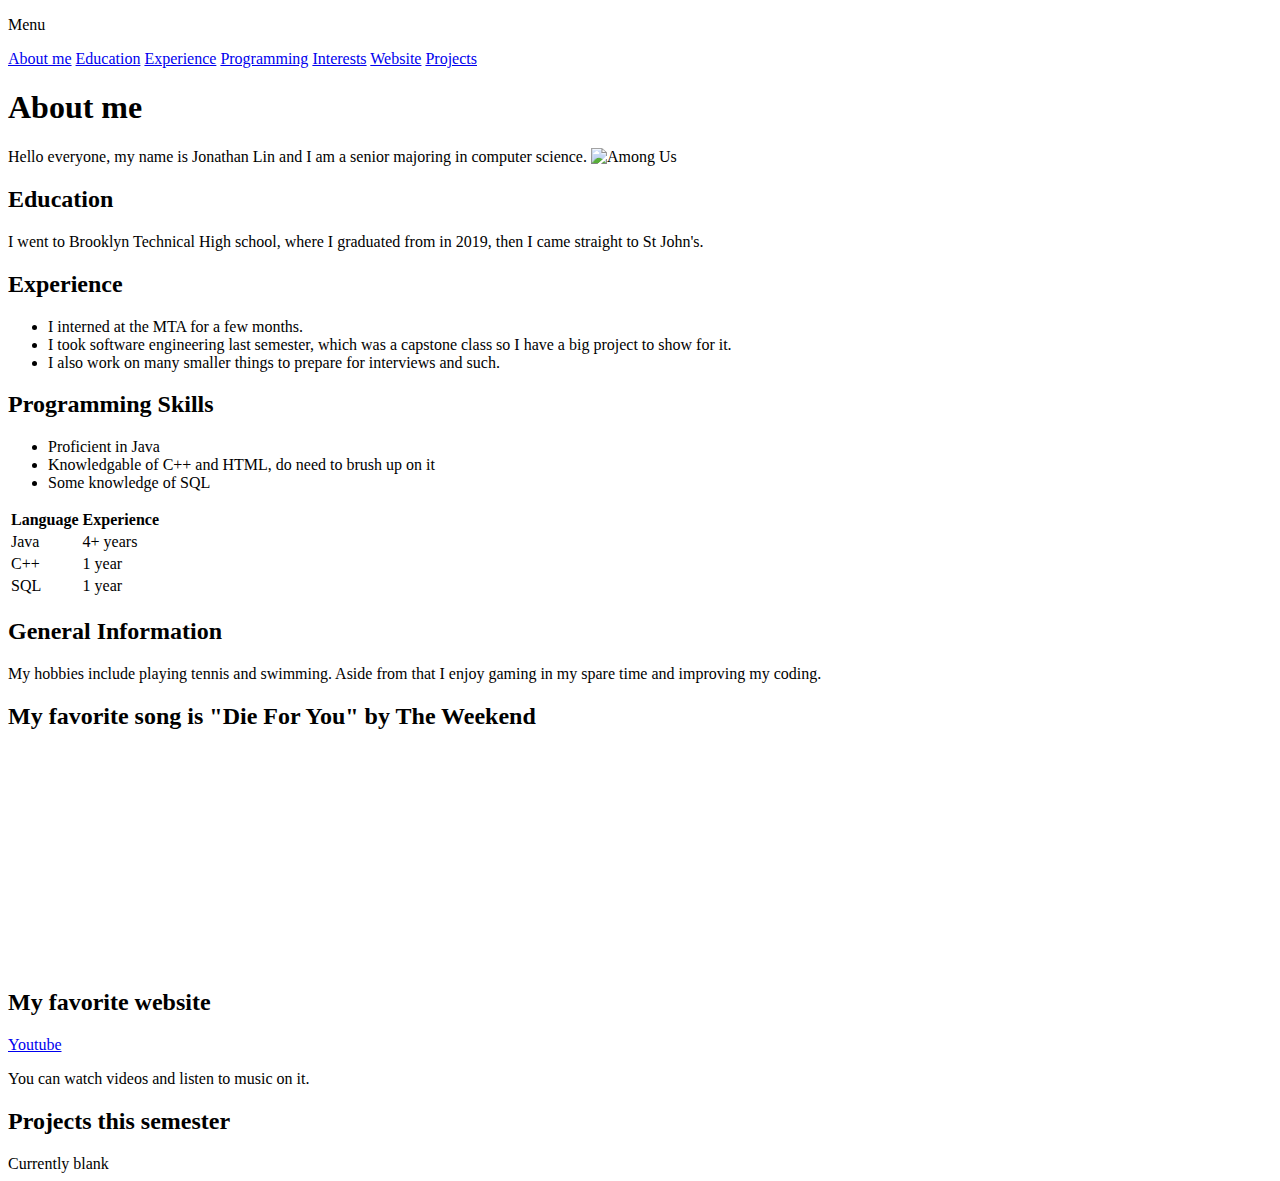
==== index.html @ c3fb6fc5 "Update index.html" ====
<!DOCTYPE html>
<html> 
  <head>
    <title>Jonathan Lin's Intro</title> 
  </head>

  <body> 
    <p>Menu</p>
    <a href = "#about-me">About me</a>
    <a href = "#Education">Education</a>
    <a href = "#Experience">Experience</a>
    <a href = "#Skills">Programming</a>
    <a href = "#Hobbies">Interests</a>
    <a href = "#Website">Website</a>
    <a href = "#Projects">Projects</a>
    <h1 id = "about-me">About me</h1>
    <p1> Hello everyone, my name is Jonathan Lin and I am a senior majoring in computer science.</p1> 
    <img src = "images\AmongUs_Hw1.png" alt = "Among Us" width = "200" height = "200">
    <h2 id = "Education"> Education</h2>
    <p2> I went to Brooklyn Technical High school, where I graduated from in 2019, then I came straight to St John's.</p2>

    <h2 id = "Experience">Experience</h2>
    <ul> 
      <li>I interned at the MTA for a few months.</li>
      <li>I took software engineering last semester, which was a capstone class so I have a big project to show for it.</li>
      <li>I also work on many smaller things to prepare for interviews and such.</li>
    </ul>
    <h2 id = "Skills"> Programming Skills</h2>
    <ul>
      <li>Proficient in Java</li>
      <li>Knowledgable of C++ and HTML, do need to brush up on it</li>
      <li>Some knowledge of SQL</li>
    </ul>
    <table>
      <tr>
        <th>Language</th>
        <th>Experience</th>
      </tr>
      <tr>
        <td>Java</td>
        <td>4+ years</td>
      </tr>
      <tr>
        <td>C++</td>
        <td>1 year</td>
      </tr>
      <tr>
        <td>SQL</td>
        <td>1 year</td>
      </tr>
      
    </table>
    <h2 id = "Hobbies">General Information</h2>
    <p3>My hobbies include playing tennis and swimming. Aside from that I enjoy gaming in my spare time and improving my coding.</p3>
    <h2>My favorite song is "Die For You" by The Weekend</h2>
    <iframe width="460" height="215" src="https://www.youtube.com/embed/QLCpqdqeoII" frameborder = "0" allowfullscreen></iframe>
    <h2 id = "Website">My favorite website</h2>
    <p><a href = "https://www.youtube.com/" target = "_blank">Youtube</a></p>
    <span>You can watch videos and listen to music on it.</span>
    <h2 id = "Projects">Projects this semester</h2>
    <div>Currently blank</div>
    
  </body>
</html>
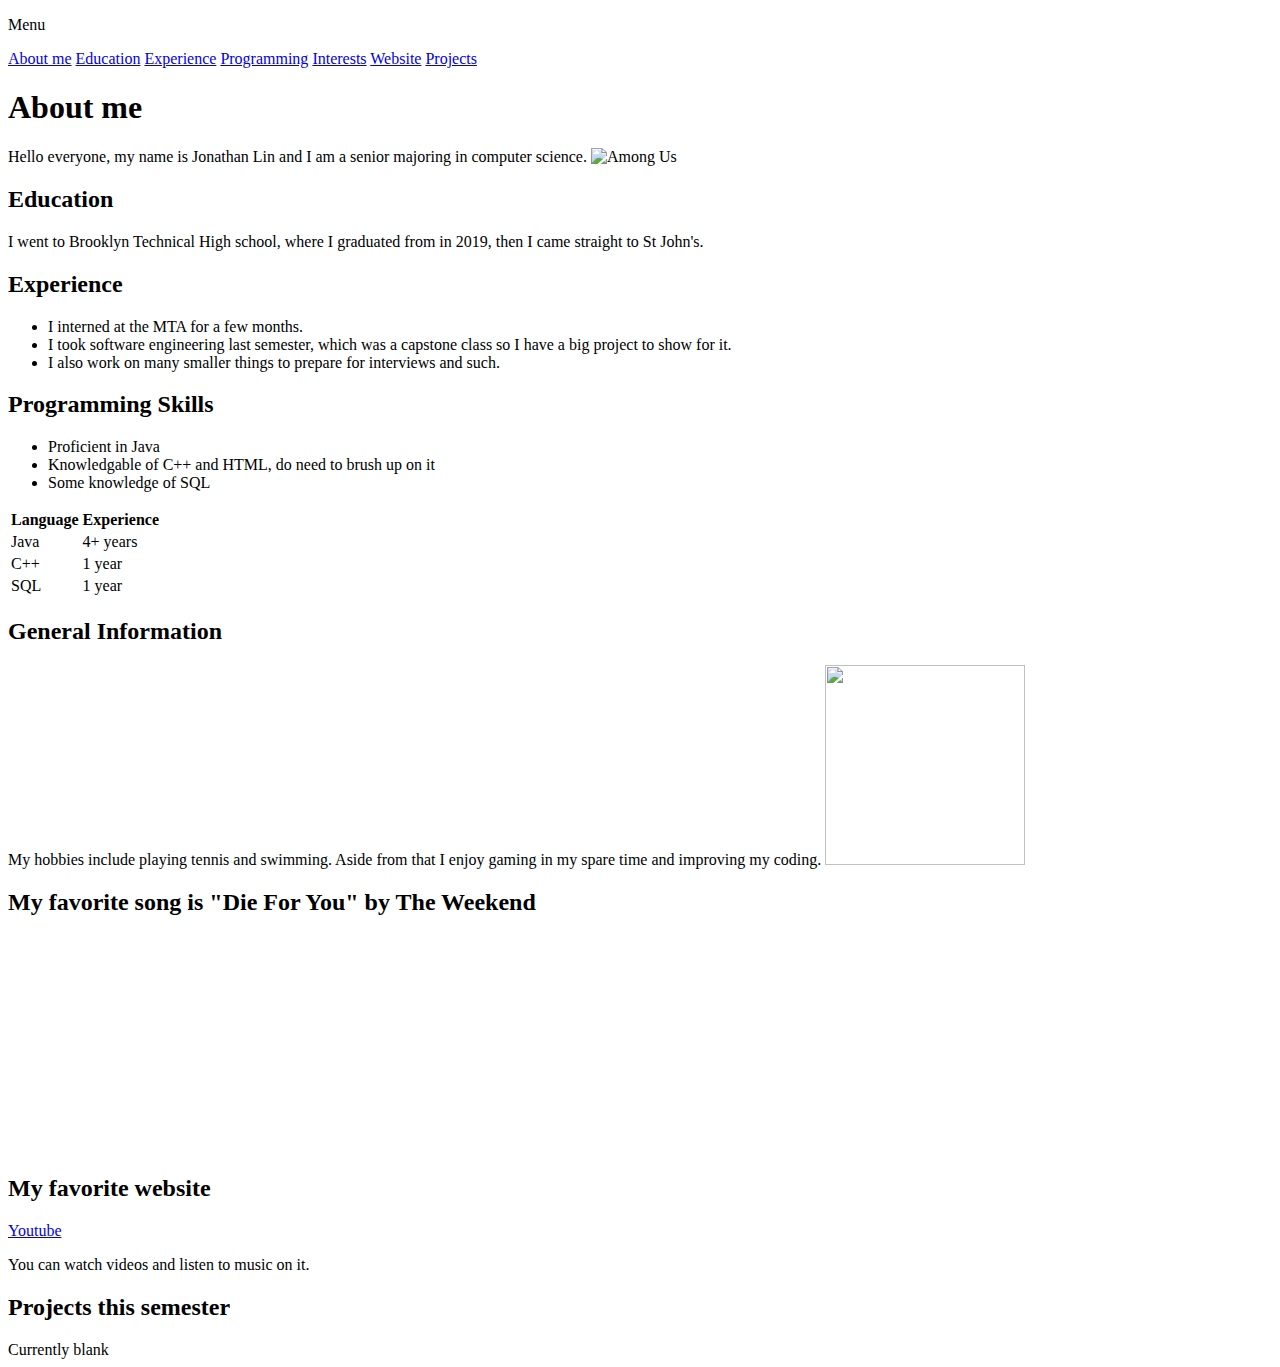
==== commit b81e1228: "Update index.html" ====
--- a/index.html
+++ b/index.html
@@ -52,6 +52,7 @@
     </table>
     <h2 id = "Hobbies">General Information</h2>
     <p3>My hobbies include playing tennis and swimming. Aside from that I enjoy gaming in my spare time and improving my coding.</p3>
+    <img src = "https://preview.redd.it/pei8gfgb05ba1.jpg?width=960&crop=smart&auto=webp&v=enabled&s=0c68cbba3b91ef1cc8935ac4d9f39c37a8ff70bb" alt = "" width = "200" height = "200">
     <h2>My favorite song is "Die For You" by The Weekend</h2>
     <iframe width="460" height="215" src="https://www.youtube.com/embed/QLCpqdqeoII" frameborder = "0" allowfullscreen></iframe>
     <h2 id = "Website">My favorite website</h2>
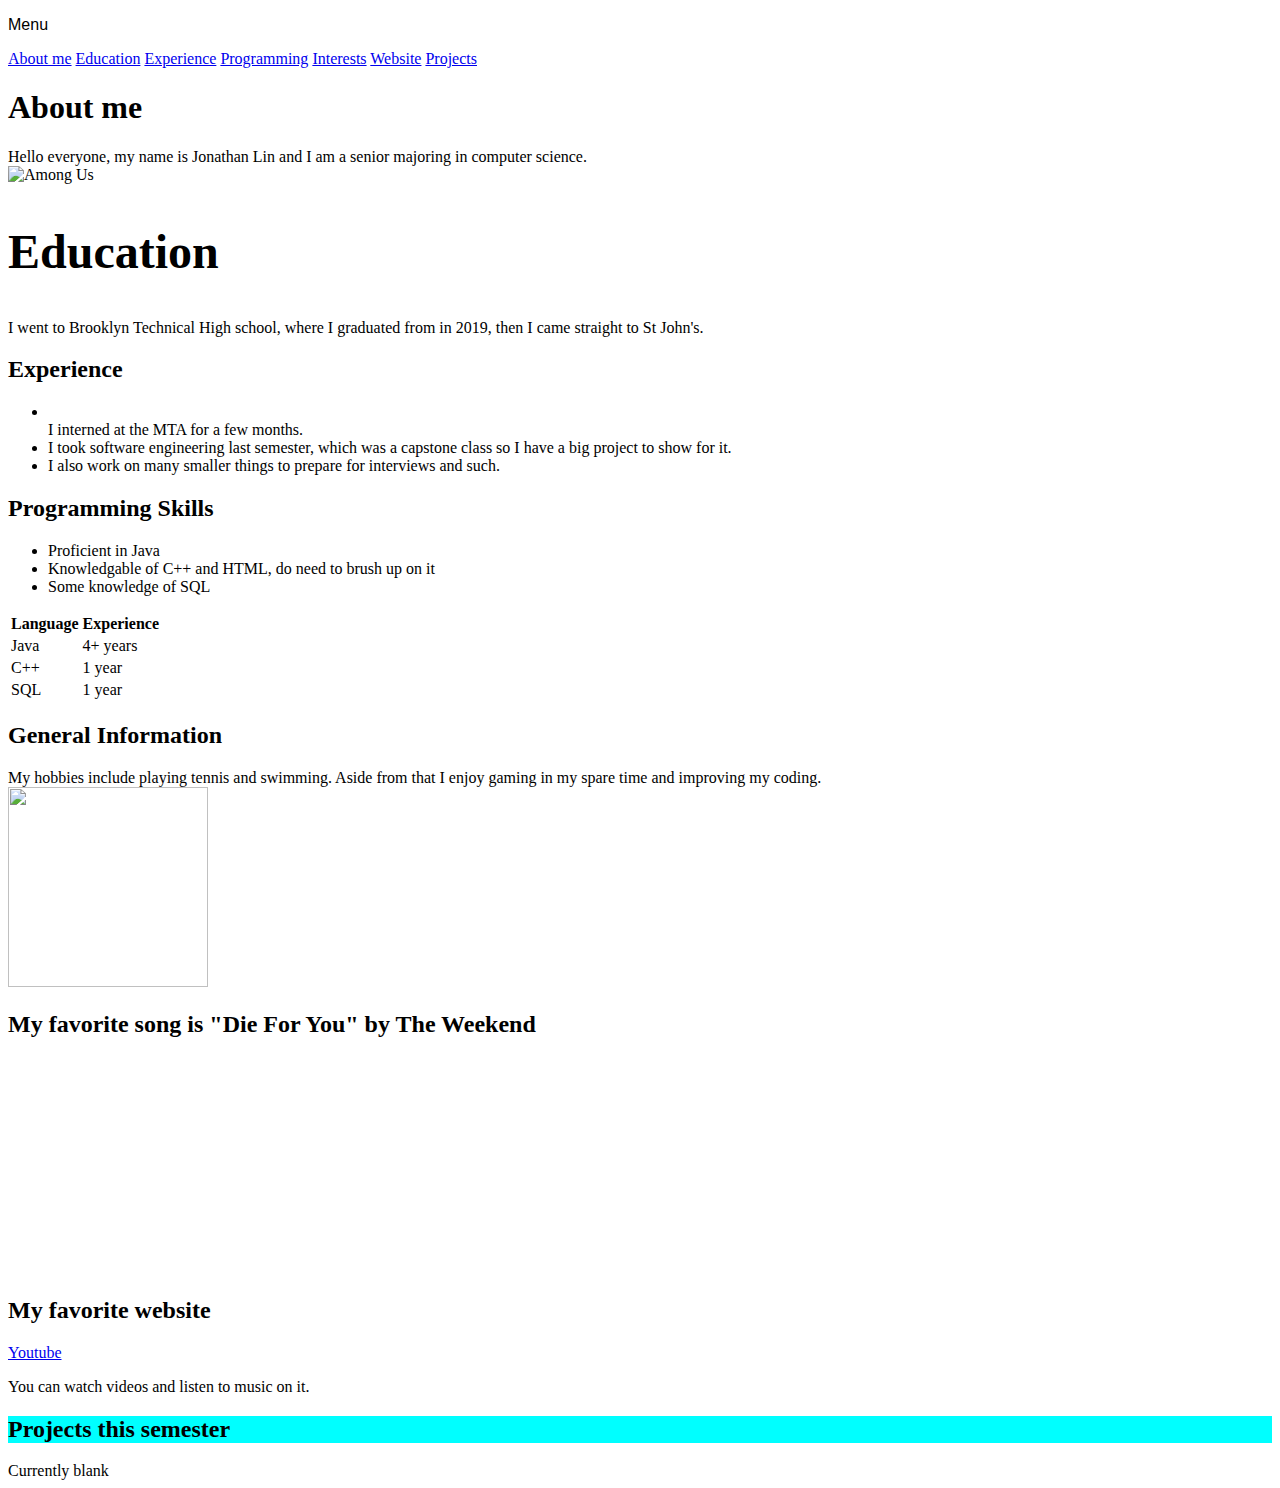
==== commit e553a677: "Update index.html" ====
--- a/index.html
+++ b/index.html
@@ -1,11 +1,12 @@
 <!DOCTYPE html>
 <html> 
   <head>
+    <link rel = "stylesheet" href = "style1.css">
     <title>Jonathan Lin's Intro</title> 
   </head>
 
   <body> 
-    <p>Menu</p>
+    <p style = "font-family: Verdana, Geneva, Tahoma, sans-serif;">Menu</p>
     <a href = "#about-me">About me</a>
     <a href = "#Education">Education</a>
     <a href = "#Experience">Experience</a>
@@ -14,14 +15,15 @@
     <a href = "#Website">Website</a>
     <a href = "#Projects">Projects</a>
     <h1 id = "about-me">About me</h1>
-    <p1> Hello everyone, my name is Jonathan Lin and I am a senior majoring in computer science.</p1> 
+    <p1 > Hello everyone, my name is Jonathan Lin and I am a senior majoring in computer science.</p1> 
+    <br>
     <img src = "images\AmongUs_Hw1.png" alt = "Among Us" width = "200" height = "200">
-    <h2 id = "Education"> Education</h2>
+    <h2 id = "Education" style="font-size: 300%;"> Education</h2>
     <p2> I went to Brooklyn Technical High school, where I graduated from in 2019, then I came straight to St John's.</p2>
 
     <h2 id = "Experience">Experience</h2>
     <ul> 
-      <li>I interned at the MTA for a few months.</li>
+      <li> </li>I interned at the MTA for a few months.</li>
       <li>I took software engineering last semester, which was a capstone class so I have a big project to show for it.</li>
       <li>I also work on many smaller things to prepare for interviews and such.</li>
     </ul>
@@ -52,13 +54,15 @@
     </table>
     <h2 id = "Hobbies">General Information</h2>
     <p3>My hobbies include playing tennis and swimming. Aside from that I enjoy gaming in my spare time and improving my coding.</p3>
-    <img src = "https://preview.redd.it/pei8gfgb05ba1.jpg?width=960&crop=smart&auto=webp&v=enabled&s=0c68cbba3b91ef1cc8935ac4d9f39c37a8ff70bb" alt = "" width = "200" height = "200">
+    <br>
+    <img src = "https://preview.redd.it/pei8gfgb05ba1.jpg?width=960&crop=smart&auto=webp&v=enabled&s=0c68cbba3b91ef1cc8935ac4d9f39c37a8ff70bb" class = "noncircle" alt = "" width = "200" height = "200" >
+    <br>
     <h2>My favorite song is "Die For You" by The Weekend</h2>
     <iframe width="460" height="215" src="https://www.youtube.com/embed/QLCpqdqeoII" frameborder = "0" allowfullscreen></iframe>
     <h2 id = "Website">My favorite website</h2>
     <p><a href = "https://www.youtube.com/" target = "_blank">Youtube</a></p>
     <span>You can watch videos and listen to music on it.</span>
-    <h2 id = "Projects">Projects this semester</h2>
+    <h2 id = "Projects" style = "background-color: aqua;">Projects this semester</h2>
     <div>Currently blank</div>
     
   </body>
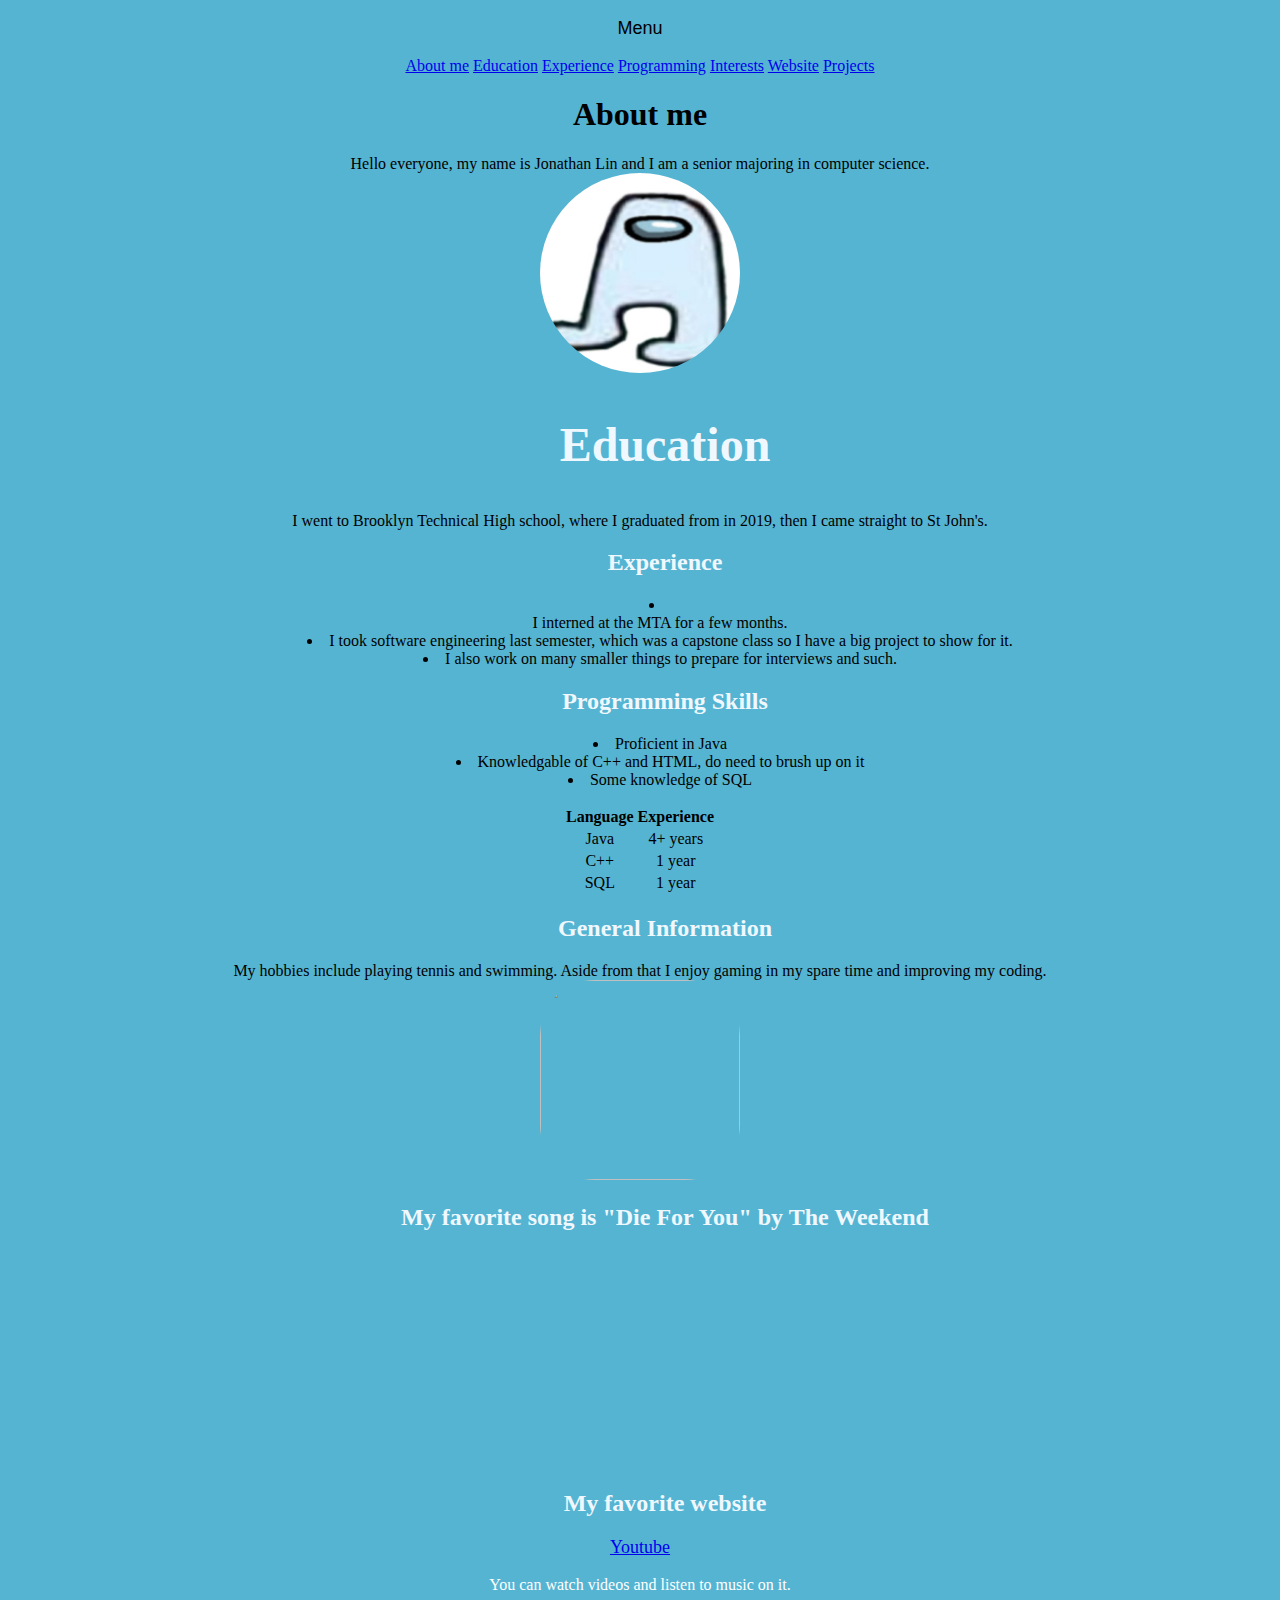
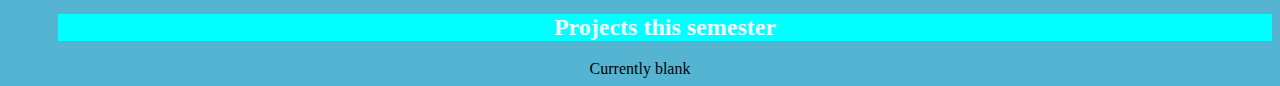
==== commit ad516d87: "Update index.html" ====
--- a/index.html
+++ b/index.html
@@ -17,7 +17,7 @@
     <h1 id = "about-me">About me</h1>
     <p1 > Hello everyone, my name is Jonathan Lin and I am a senior majoring in computer science.</p1> 
     <br>
-    <img src = "images\AmongUs_Hw1.png" alt = "Among Us" width = "200" height = "200">
+    <img src = "images\AmongUs_Hw1.PNG" alt = "Among Us" width = "200" height = "200">
     <h2 id = "Education" style="font-size: 300%;"> Education</h2>
     <p2> I went to Brooklyn Technical High school, where I graduated from in 2019, then I came straight to St John's.</p2>
 
--- a/style1.css
+++ b/style1.css
@@ -0,0 +1,36 @@
+body
+{
+    background-color: #55b4d2;
+    text-align: center;
+}
+h2
+{
+    color:aliceblue;
+    margin-left: 50px;
+}
+span
+{
+    color:white;
+}
+li
+{
+    text-align: center;
+    list-style-position: inside;
+}
+table
+{
+    margin-left: auto;
+    margin-right: auto;
+}
+p
+{
+    font-size: large;
+}
+img
+{
+    border-radius: 50%;
+}
+.noncircle
+{
+    border-radius: 55px;
+}
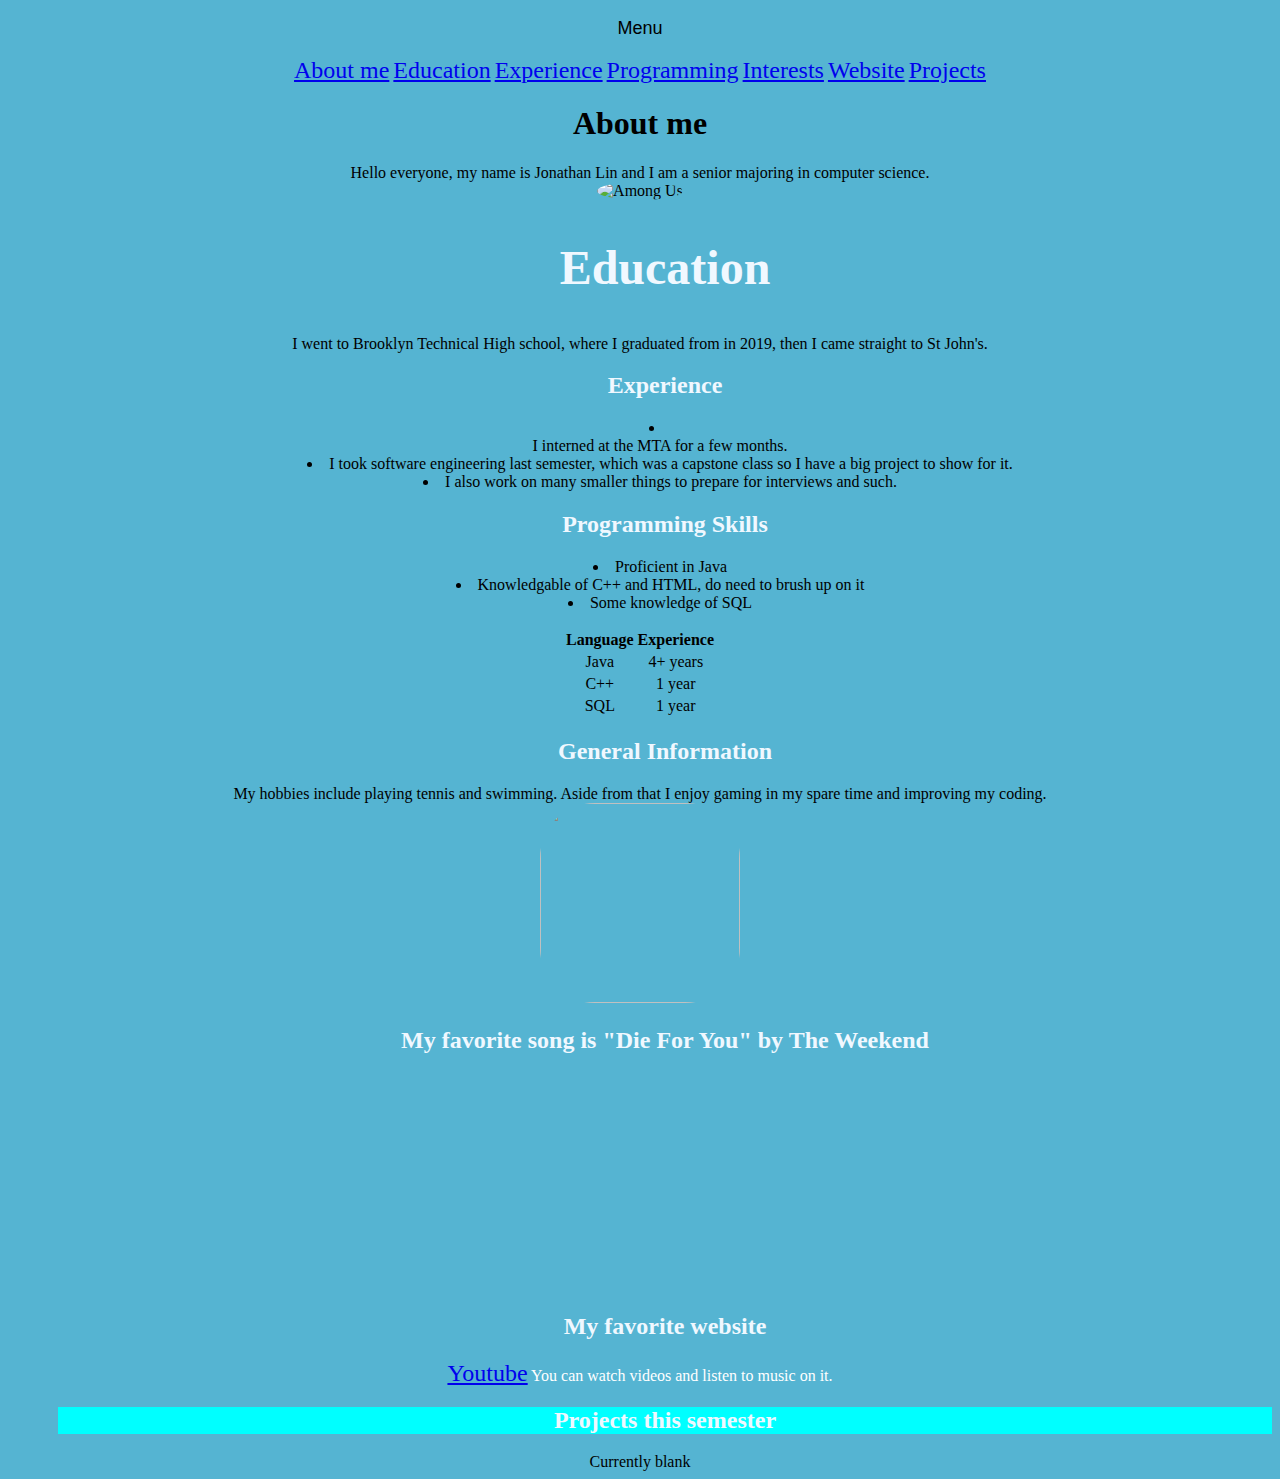
==== commit 92bb9e33: "Update index.html" ====
--- a/index.html
+++ b/index.html
@@ -17,7 +17,7 @@
     <h1 id = "about-me">About me</h1>
     <p1 > Hello everyone, my name is Jonathan Lin and I am a senior majoring in computer science.</p1> 
     <br>
-    <img src = "images\AmongUs_Hw1.PNG" alt = "Among Us" width = "200" height = "200">
+    <img src = "images\AmongUs_Hw1.png" alt = "Among Us" width = "200" height = "200">
     <h2 id = "Education" style="font-size: 300%;"> Education</h2>
     <p2> I went to Brooklyn Technical High school, where I graduated from in 2019, then I came straight to St John's.</p2>
 
@@ -60,10 +60,11 @@
     <h2>My favorite song is "Die For You" by The Weekend</h2>
     <iframe width="460" height="215" src="https://www.youtube.com/embed/QLCpqdqeoII" frameborder = "0" allowfullscreen></iframe>
     <h2 id = "Website">My favorite website</h2>
-    <p><a href = "https://www.youtube.com/" target = "_blank">Youtube</a></p>
+    <span><a href = "https://www.youtube.com/" target = "_blank">Youtube</a></span>
     <span>You can watch videos and listen to music on it.</span>
     <h2 id = "Projects" style = "background-color: aqua;">Projects this semester</h2>
     <div>Currently blank</div>
     
   </body>
 </html>
+
--- a/style1.css
+++ b/style1.css
@@ -34,3 +34,12 @@
 {
     border-radius: 55px;
 }
+a
+{
+    font-size: 150%;
+}
+a:hover
+{
+    transition: a .9s;
+    color: purple;
+}
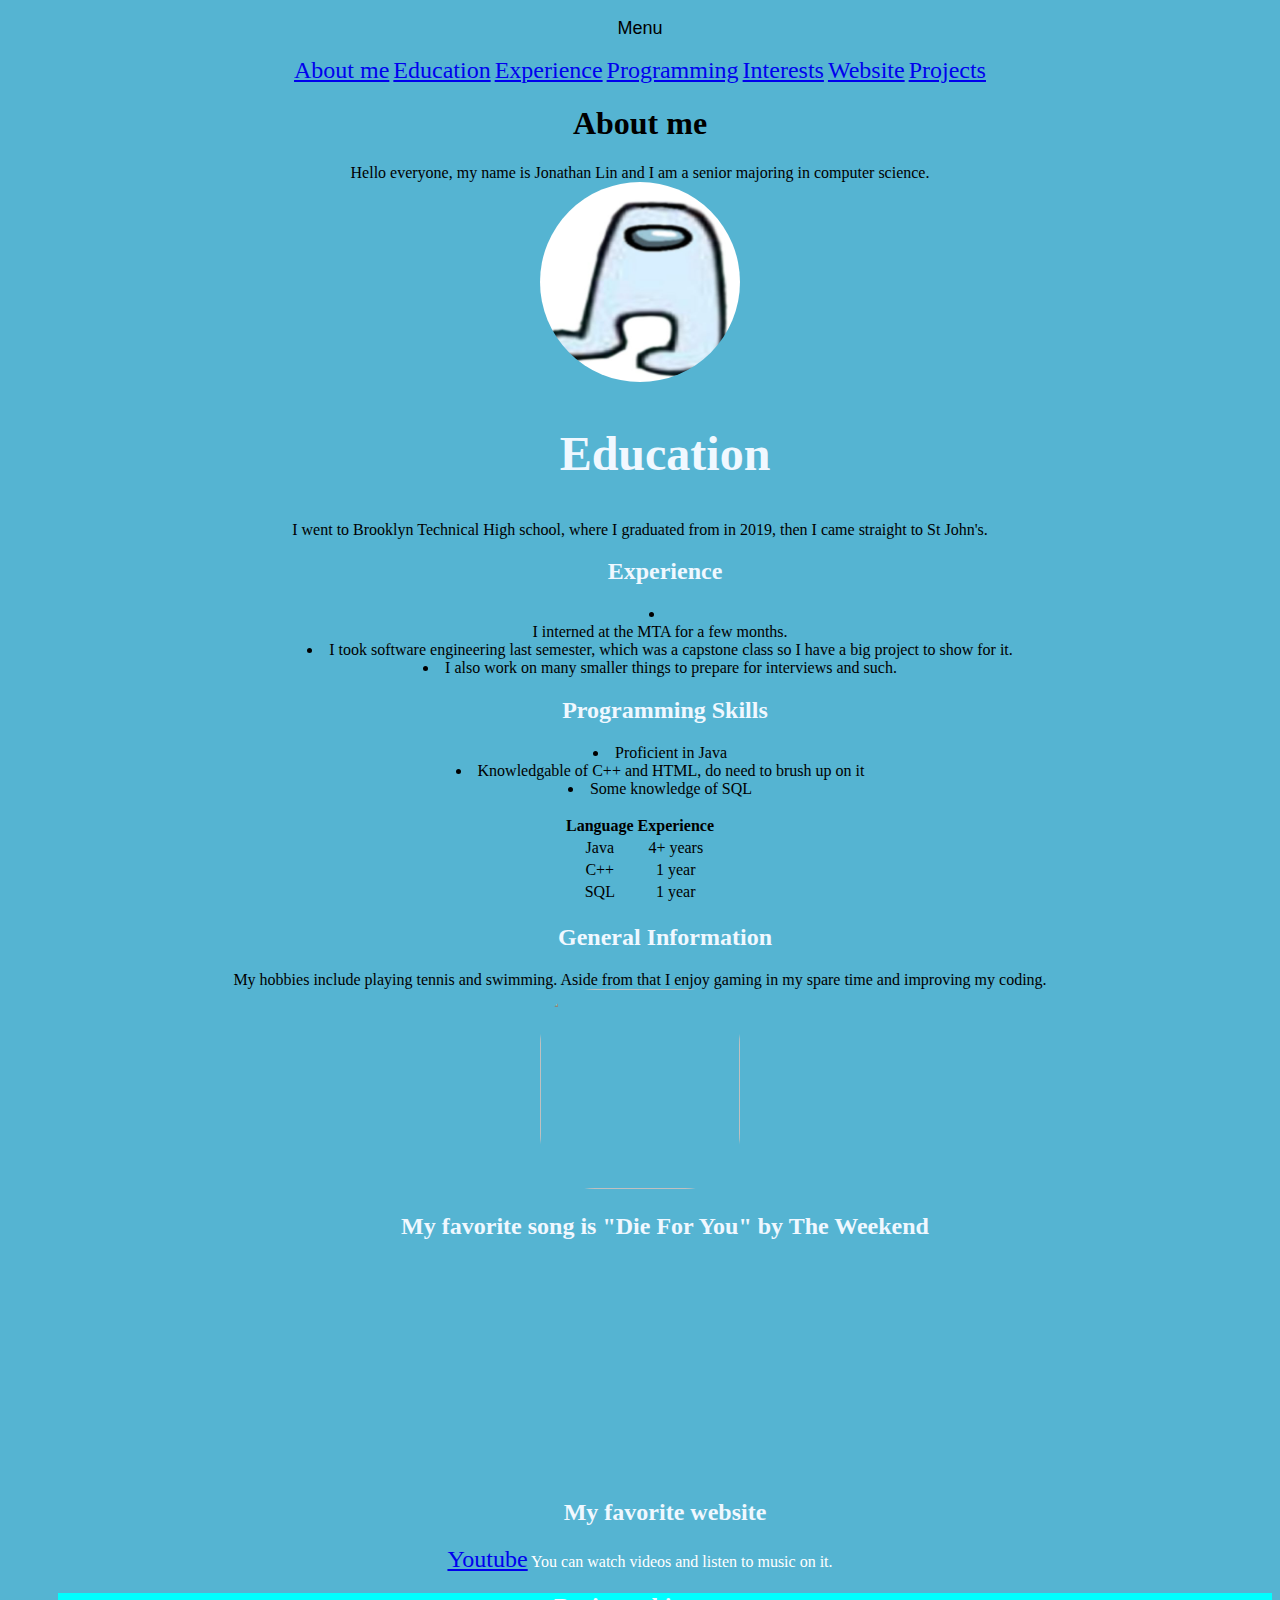
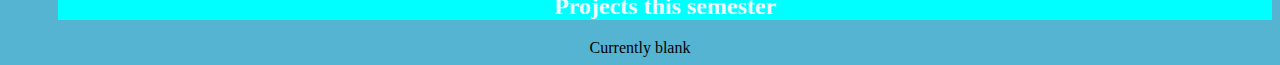
==== commit 24de4cc8: "Update index.html" ====
--- a/index.html
+++ b/index.html
@@ -17,7 +17,7 @@
     <h1 id = "about-me">About me</h1>
     <p1 > Hello everyone, my name is Jonathan Lin and I am a senior majoring in computer science.</p1> 
     <br>
-    <img src = "images\AmongUs_Hw1.png" alt = "Among Us" width = "200" height = "200">
+    <img src = "images\AmongUs_Hw1.PNG" alt = "Among Us" width = "200" height = "200">
     <h2 id = "Education" style="font-size: 300%;"> Education</h2>
     <p2> I went to Brooklyn Technical High school, where I graduated from in 2019, then I came straight to St John's.</p2>
 
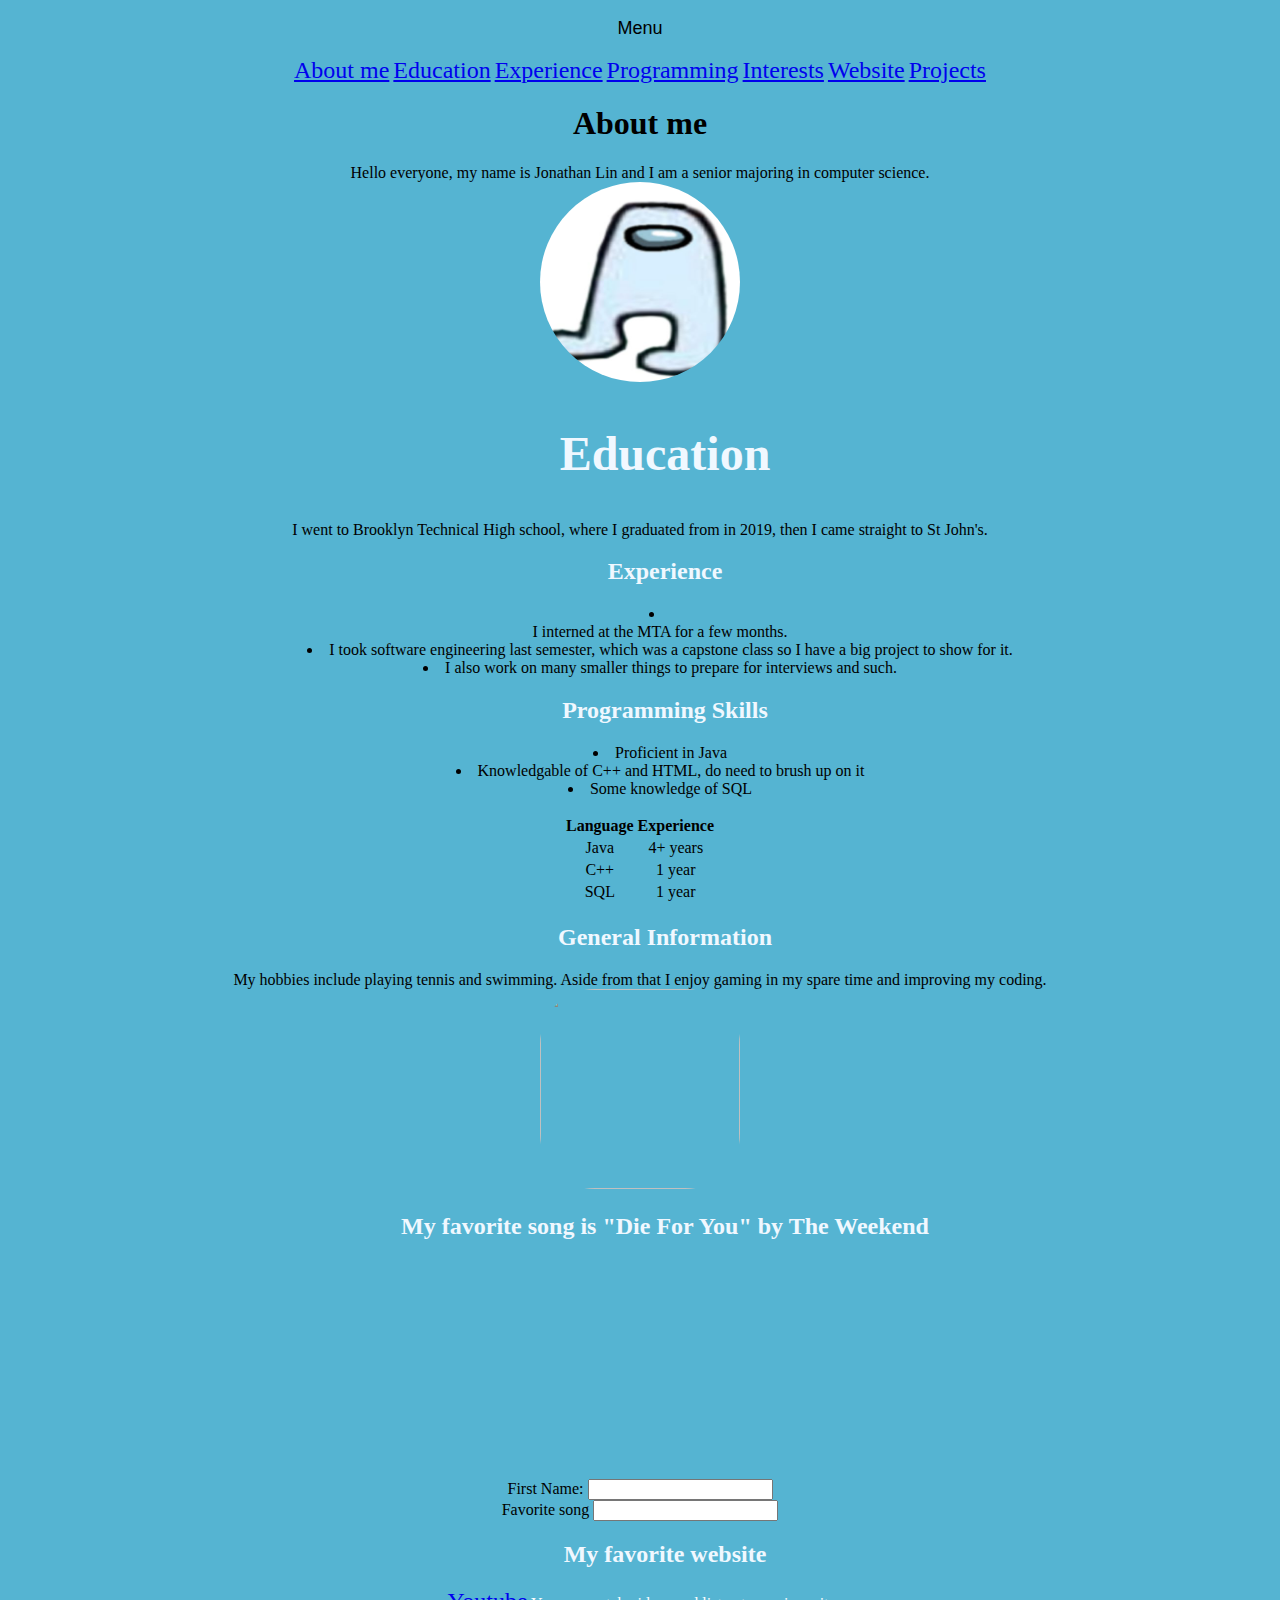
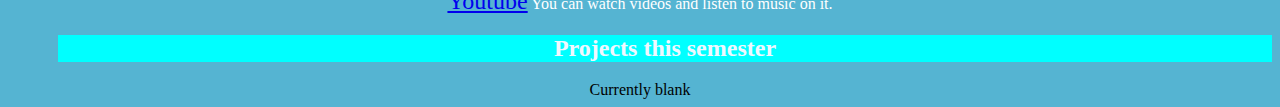
==== commit 21be5991: "Update index.html" ====
--- a/index.html
+++ b/index.html
@@ -50,8 +50,8 @@
         <td>SQL</td>
         <td>1 year</td>
       </tr>
-      
     </table>
+
     <h2 id = "Hobbies">General Information</h2>
     <p3>My hobbies include playing tennis and swimming. Aside from that I enjoy gaming in my spare time and improving my coding.</p3>
     <br>
@@ -59,6 +59,12 @@
     <br>
     <h2>My favorite song is "Die For You" by The Weekend</h2>
     <iframe width="460" height="215" src="https://www.youtube.com/embed/QLCpqdqeoII" frameborder = "0" allowfullscreen></iframe>
+    <form>
+      <label for = "fname"> First Name:</label>
+      <input type = "text" id = "fname" name = "fname" value = ""> <br>
+      <label for = "fsong"> Favorite song</label>
+      <input type = "text" id = "fsong" name = "fsong" value = ""> <br>
+    </form>
     <h2 id = "Website">My favorite website</h2>
     <span><a href = "https://www.youtube.com/" target = "_blank">Youtube</a></span>
     <span>You can watch videos and listen to music on it.</span>
@@ -68,3 +74,5 @@
   </body>
 </html>
 
+
+
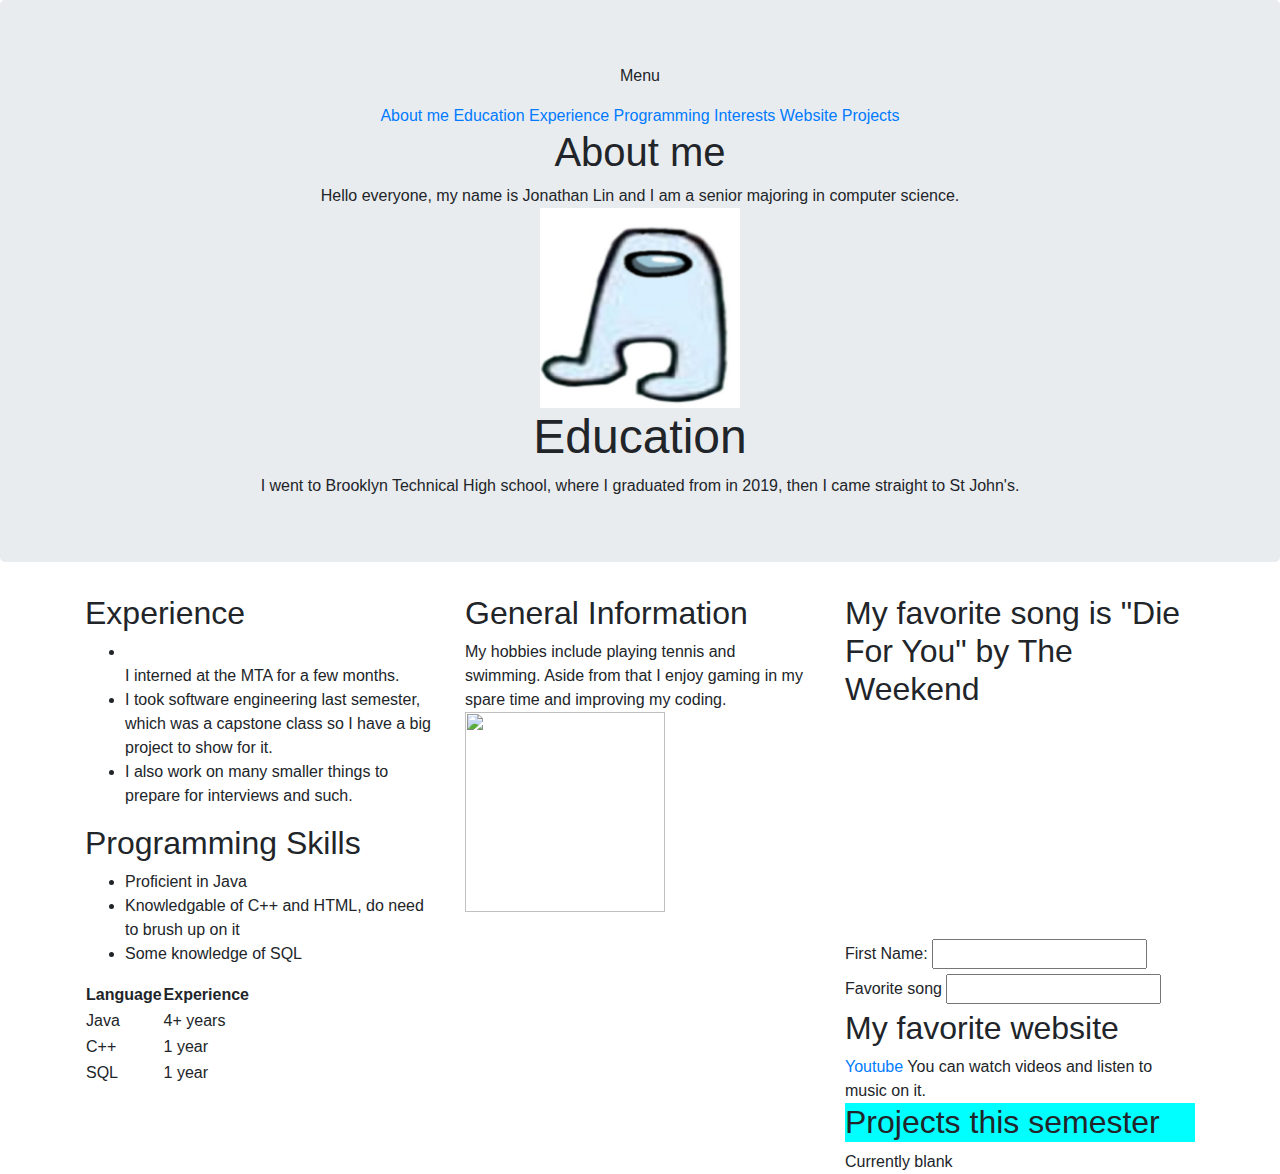
==== commit 8092fc8e: "Update index.html" ====
--- a/index.html
+++ b/index.html
@@ -1,11 +1,16 @@
 <!DOCTYPE html>
 <html> 
   <head>
-    <link rel = "stylesheet" href = "style1.css">
+    <!-- <link rel = "stylesheet" href = "style1.css"> -->
+    <meta charset="utf-8">
+    <meta name="viewport" content="width=device-width, initial-scale=1">
+    <link rel="stylesheet" href="https://maxcdn.bootstrapcdn.com/bootstrap/4.3.1/css/bootstrap.min.css">
     <title>Jonathan Lin's Intro</title> 
   </head>
 
   <body> 
+
+    <div class = "jumbotron text-center">
     <p style = "font-family: Verdana, Geneva, Tahoma, sans-serif;">Menu</p>
     <a href = "#about-me">About me</a>
     <a href = "#Education">Education</a>
@@ -20,7 +25,11 @@
     <img src = "images\AmongUs_Hw1.PNG" alt = "Among Us" width = "200" height = "200">
     <h2 id = "Education" style="font-size: 300%;"> Education</h2>
     <p2> I went to Brooklyn Technical High school, where I graduated from in 2019, then I came straight to St John's.</p2>
+    </div>
 
+    <div class = "container">
+      <div class = "row">
+        <div class="col-sm-4">
     <h2 id = "Experience">Experience</h2>
     <ul> 
       <li> </li>I interned at the MTA for a few months.</li>
@@ -51,13 +60,18 @@
         <td>1 year</td>
       </tr>
     </table>
-
+    </div>
+    <div class="col-sm-4">
     <h2 id = "Hobbies">General Information</h2>
     <p3>My hobbies include playing tennis and swimming. Aside from that I enjoy gaming in my spare time and improving my coding.</p3>
     <br>
     <img src = "https://preview.redd.it/pei8gfgb05ba1.jpg?width=960&crop=smart&auto=webp&v=enabled&s=0c68cbba3b91ef1cc8935ac4d9f39c37a8ff70bb" class = "noncircle" alt = "" width = "200" height = "200" >
     <br>
+  </div>
+    <div class="col-sm-4">
     <h2>My favorite song is "Die For You" by The Weekend</h2>
+    
+    
     <iframe width="460" height="215" src="https://www.youtube.com/embed/QLCpqdqeoII" frameborder = "0" allowfullscreen></iframe>
     <form>
       <label for = "fname"> First Name:</label>
@@ -65,14 +79,18 @@
       <label for = "fsong"> Favorite song</label>
       <input type = "text" id = "fsong" name = "fsong" value = ""> <br>
     </form>
+    
+    
     <h2 id = "Website">My favorite website</h2>
     <span><a href = "https://www.youtube.com/" target = "_blank">Youtube</a></span>
     <span>You can watch videos and listen to music on it.</span>
     <h2 id = "Projects" style = "background-color: aqua;">Projects this semester</h2>
     <div>Currently blank</div>
-    
+    </div>
+  </div>
+  </div>
+
   </body>
 </html>
 
 
-
